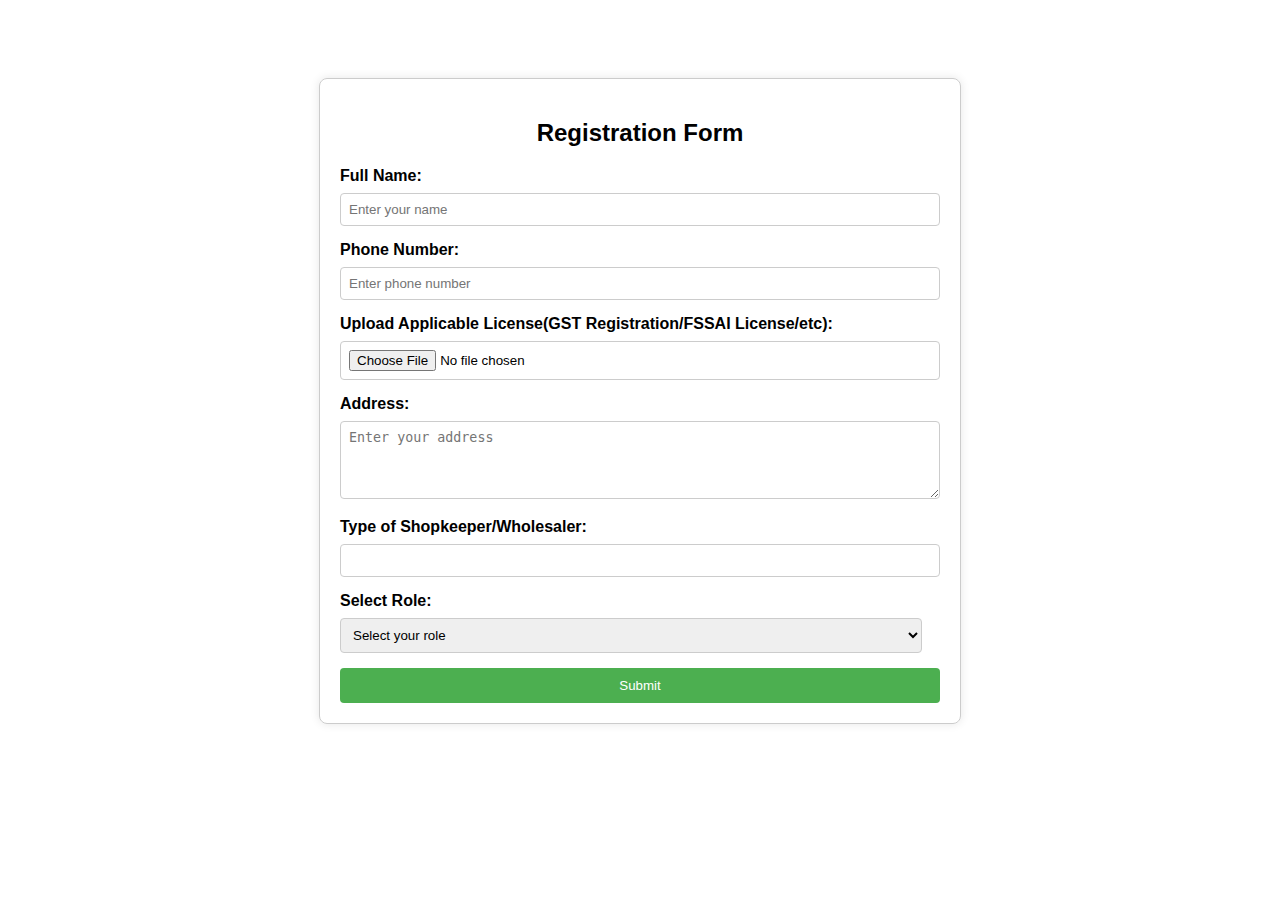
==== form.html @ 1e1d9ed1 "Add files via upload" ====
<!DOCTYPE html>
<html lang="en">
<head>
    <meta charset="UTF-8">
    <meta name="viewport" content="width=device-width, initial-scale=1.0">
    <title>Registration Form</title>
    <style>
        body {
            font-family: Arial, sans-serif;
            padding: 20px;
        }

        .form-container {
            max-width: 600px;
            margin: auto;
            margin-top: 50px;
            padding: 20px;
            border: 1px solid #ccc;
            border-radius: 8px;
            box-shadow: 0 0 10px rgba(0, 0, 0, 0.1);
        }

        h2 {
            text-align: center;
        }

        label {
            display: block;
            margin-bottom: 8px;
            font-weight: bold;
        }

        input, select, textarea {
            width: 97%;
            padding: 8px;
            margin-bottom: 15px;
            border: 1px solid #ccc;
            border-radius: 4px;
        }

        button {
            width: 100%;
            padding: 10px;
            background-color: #4CAF50;
            color: white;
            border: none;
            border-radius: 4px;
            cursor: pointer;
        }

        button:hover {
            background-color: #45a049;
        }

        .form-footer {
            text-align: center;
        }
    </style>
</head>
<body>

    <div class="form-container">
        <h2>Registration Form</h2>
        <form id="registrationForm">
            <!-- Name -->
            <label for="name">Full Name:</label>
            <input type="text" id="name" name="name" placeholder="Enter your name" required>

            <!-- Phone Number -->
            <label for="phone">Phone Number:</label>
            <input type="tel" id="phone" name="phone" required pattern="^\+?[1-9]\d{1,14}$" placeholder="Enter phone number">

            <!-- Driver License -->
            <label for="License">Upload Applicable License(GST Registration/FSSAI License/etc):</label>
            <input type="file" id="License" name="License" accept="image/*,application/pdf" required>

            <!-- Address -->
            <label for="address">Address:</label>
            <textarea id="address" name="address" required rows="4" placeholder="Enter your address"></textarea>

            <!-- Type -->
            <label for="type">Type of Shopkeeper/Wholesaler:</label>
            <input type="text" id="type" name="type" required>

            <!-- Wholesaler / Shopkeeper -->
            <label for="role">Select Role:</label>
            <select id="role" name="role" required>
                <option value="" disabled selected>Select your role</option>
                <option value="wholesaler">Wholesaler</option>
                <option value="shopkeeper">Shopkeeper</option>
            </select>

            <!-- Submit Button -->
            <button type="submit">Submit</button>
        </form>

    </div>

    <script>
        document.getElementById('registrationForm').addEventListener('submit', function(event) {
            event.preventDefault();  // Prevent form submission for demo
            
            // Collect form data
            const formData = new FormData(this);
            const userData = {};
            
            // Extract and store regular form fields
            userData.name = formData.get('name');
            userData.phone = formData.get('phone');
            userData.address = formData.get('address');
            userData.type = formData.get('type');
            userData.role = formData.get('role');
            
            // Handle license file
            const licenseFile = document.getElementById('License').files[0];
            if (licenseFile) {
                const reader = new FileReader();
                reader.onload = function(e) {
                    // Store the license file as a data URL
                    userData.licensePreview = e.target.result;
                    
                    // Save all user data to localStorage
                    localStorage.setItem('userData', JSON.stringify(userData));
                    
                    // Show success message and redirect
                    alert('Registration Successful!');
                    window.location.href = 'index2.html';
                };
                reader.readAsDataURL(licenseFile);
            } else {
                // Save user data without license
                localStorage.setItem('userData', JSON.stringify(userData));
                var selectedRole = document.getElementById("role").value;
                
                // Show success message and redirect
                alert('Registration Successful!');
                if(selectedRole=="Shopkeeper")
                {
                    window.location.href = 'index2.html';
                }
                else{
                    window.location.href = 'index3.html';
                }
            }
        });
    </script>
</body>
</html>
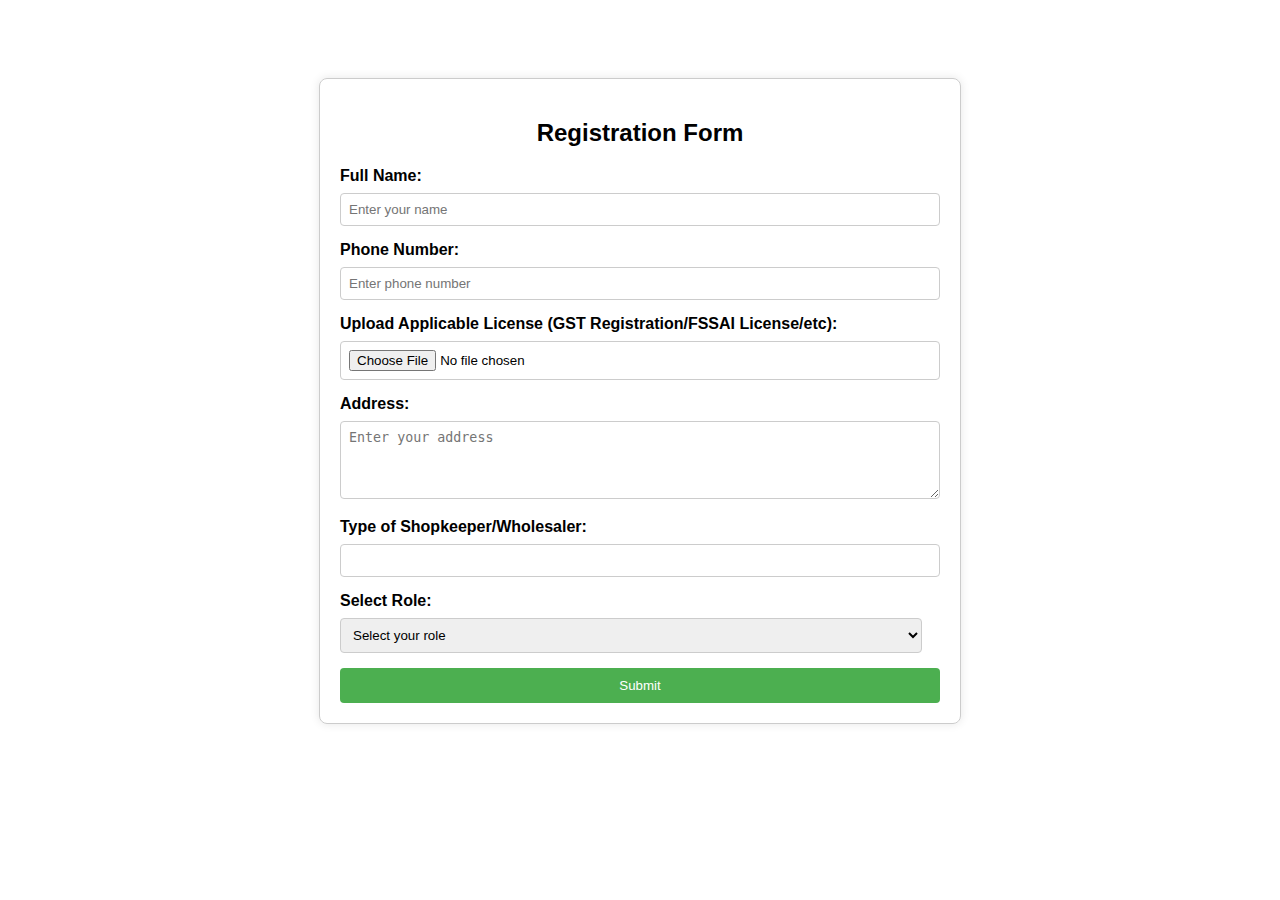
==== commit 1ec810ad: "Update form.html" ====
--- a/form.html
+++ b/form.html
@@ -71,7 +71,7 @@
             <input type="tel" id="phone" name="phone" required pattern="^\+?[1-9]\d{1,14}$" placeholder="Enter phone number">
 
             <!-- Driver License -->
-            <label for="License">Upload Applicable License(GST Registration/FSSAI License/etc):</label>
+            <label for="License">Upload Applicable License (GST Registration/FSSAI License/etc):</label>
             <input type="file" id="License" name="License" accept="image/*,application/pdf" required>
 
             <!-- Address -->
@@ -93,7 +93,6 @@
             <!-- Submit Button -->
             <button type="submit">Submit</button>
         </form>
-
     </div>
 
     <script>
@@ -103,14 +102,17 @@
             // Collect form data
             const formData = new FormData(this);
             const userData = {};
-            
+
             // Extract and store regular form fields
             userData.name = formData.get('name');
             userData.phone = formData.get('phone');
             userData.address = formData.get('address');
             userData.type = formData.get('type');
             userData.role = formData.get('role');
-            
+
+            // Get selected role before file reading
+            var selectedRole = document.getElementById("role").value;
+
             // Handle license file
             const licenseFile = document.getElementById('License').files[0];
             if (licenseFile) {
@@ -118,31 +120,32 @@
                 reader.onload = function(e) {
                     // Store the license file as a data URL
                     userData.licensePreview = e.target.result;
-                    
+
                     // Save all user data to localStorage
                     localStorage.setItem('userData', JSON.stringify(userData));
-                    
-                    // Show success message and redirect
+
+                    // Show success message and redirect based on role
                     alert('Registration Successful!');
-                    window.location.href = 'index2.html';
+                    if (selectedRole === "shopkeeper") { 
+                        window.location.href = 'index2.html';
+                    } else { 
+                        window.location.href = 'index3.html';
+                    }
                 };
                 reader.readAsDataURL(licenseFile);
             } else {
                 // Save user data without license
                 localStorage.setItem('userData', JSON.stringify(userData));
-                var selectedRole = document.getElementById("role").value;
-                
-                // Show success message and redirect
+
+                // Show success message and redirect based on role
                 alert('Registration Successful!');
-                if(selectedRole=="Shopkeeper")
-                {
+                if (selectedRole === "shopkeeper") { 
                     window.location.href = 'index2.html';
-                }
-                else{
+                } else { 
                     window.location.href = 'index3.html';
                 }
             }
         });
     </script>
 </body>
-</html>+</html>
